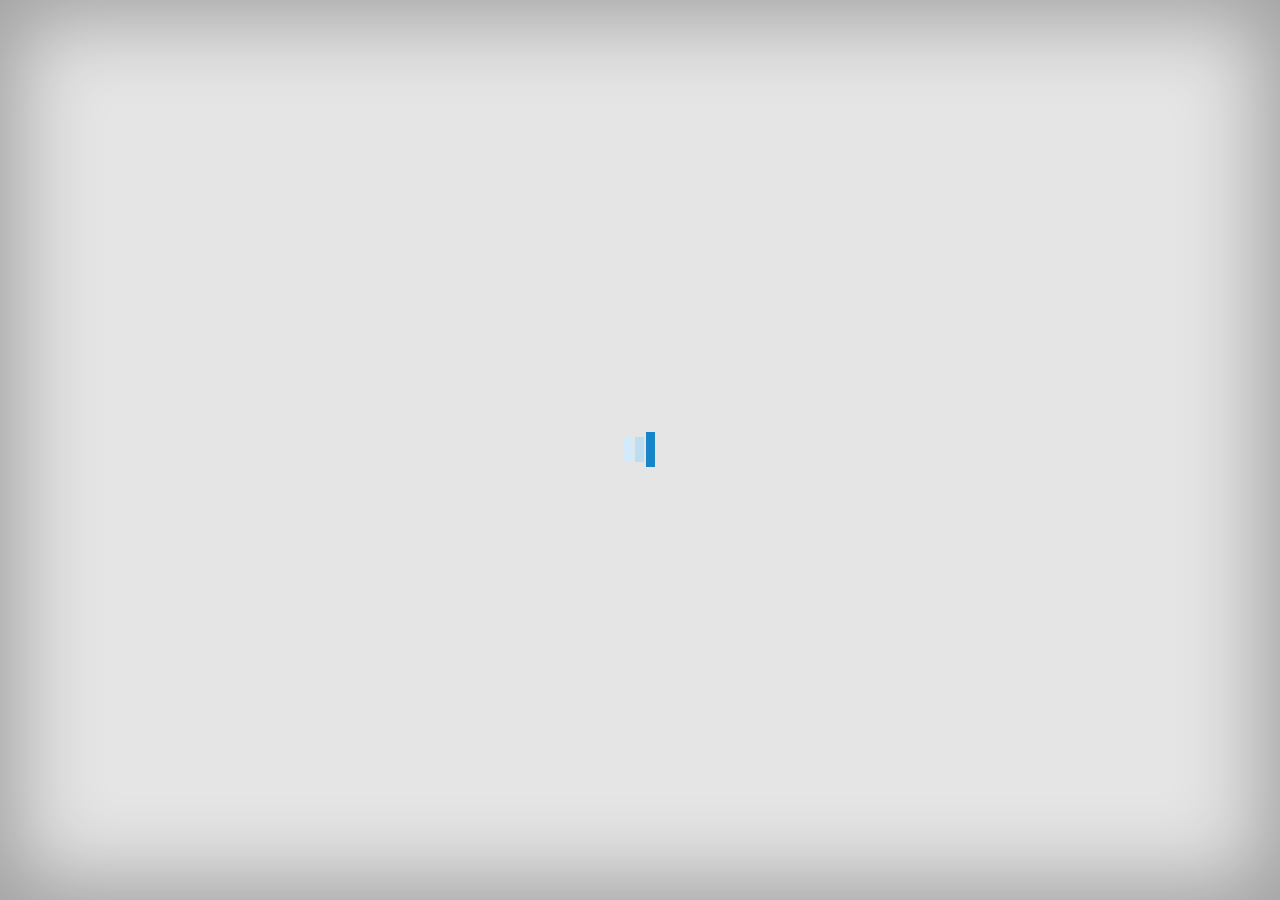
==== index.html @ a1e3194a "Update index.html" ====
<!DOCTYPE html>
<html>
	<head>
		<title></title>
		<meta http-equiv="Content-Type" content="text/html; charset=utf-8">

		<meta name="apple-mobile-web-app-capable" content="yes">
		<meta name="viewport" content="width=device-width, initial-scale=1.0, maximum-scale=1.0, user-scalable=0">

		<meta name="viewport" content="width=device-width">

		<link type="image/ico" rel="shortcut icon" href="resources/tpl/viewer/icons/favicon.ico">
		<link type="image/ico" rel="icon"  href="resources/tpl/viewer/icons/favicon.ico">

		<!--
			To correctly reference your Shortlist in search engine:
			 - create and fill out extensively an ArcGIS Online item that link to your final application
			 - edit the following four tags as well as the title tag above on line 4
		-->
		<meta name="description" content="This story map was created with the Story Map Shortlist application in ArcGIS Online.">

		<!-- Social sharing -->
		<meta property="og:type" content="article"/>
		<meta property="og:title" content="Story Map Shortlist"/>
		<meta property="og:description" content="This story map was created with the Story Map Shortlist application in ArcGIS Online."/>
		<meta property="og:image" content="resources/common/icons/esri-globe.png"/>

		<!--
			This application is released under the Apache License V2.0 by Esri http://www.esri.com/
			Checkout the project repository on GitHub to access source code, latest revision, developer documentation, FAQ and tips
			https://github.com/Esri/shortlist-storytelling-template-js
		-->

		<script type="text/javascript">
			//-------------------------------------------------------------------------------------------
			//	 Application configuration (ignored on ArcGIS Online, Portal and during development)
			//-------------------------------------------------------------------------------------------
			var configOptions = {
				// Enter an application ID created through the Shortlist builder
				appid: "0b8babe5b1224f488c170b7294082798",
				// Optionally to secure Shortlist's access, use an OAuth application ID (example: 6gyOg377fLUhUk6f)
				// User will need to sign-in to access the viewer even if your application is public
				oAuthAppId: "",
				// Optionally to be able to use the appid URL parameter, configure here the list of application author
				//  whose application are allowed to be viewed by this Shortlist deployment
				// This is the Portal username of the Shortlist owner (e.g. ["user1"], ["user1", "user2"])
				authorizedOwners: ["*"]
			};
			// Optionally sharing and proxy URLs can be configured in app/config.js. This is only required
			//  when the webmap is not hosted on ArcGIS Online or a Portal for ArcGIS instance and the application isn't deployed as /home/Shortlist/ or /apps/Shortlist/.
			// Optionally Bing Maps key, Geometry and Geocode service's URLs can be configured in app/config.js. This is only required
			//  if the Organization or Portal for ArcGIS instance default configuration has to be overwritten.
		</script>

		<!--

			Edit below at your own risk

		-->

		<script type="text/javascript">
			var app = {
				version: '2.6.0',
				pathJSAPI: 'https://js.arcgis.com/3.24/'
			};
		</script>
		<noscript>
			<div style="position: fixed; top: 0px; left: 0px; z-index: 3000; height: 100%; width: 100%; background-color: #FFFFFF">
				<p style="margin: 50px">This story map requires JavaScript, but running JavaScript is not currently allowed by your web browser. If you wish to view this story, please enable JavaScript in this browser or try a different browser.</p>
			</div>
		</noscript>

	</head>
	<body class="claro">
		<style>
			#header {
background-color: #a8a875;
background-image: url("resources/pirin_header");
background-repeat: no-repeat;
background-position: left;
}
		</style>

		<!-- Builder top panel is injected here -->
		<div id="builderPanel" class="hide mainViewAboveMap"></div>

		<div class="builder-title-mask"></div>

		<div id="builderQuotes"></div>
		<div id="builderLanding"></div>

		<!-- Header -->
		<div id="header" class="mainViewAboveMap">
			<!-- Desktop header -->
			<div id="headerDesktop" aria-hidden="true">
				<div class="rightArea">
					<div class="linkSocialContainer">
						<button type="button" class="switchBuilder btn btn-xs btn-primary" tabindex="-1"></button>
						<span class="linkContainer"></span>
						<span class="shareBtns">
							<i class="shareIcon blackHover share_facebook icon-facebook-squared" title="Share on Facebook"></i>
							<i class="shareIcon blackHover share_twitter icon-twitter" title="Share on Twitter"></i>
							<i class="shareIcon blackHover share_bitly icon-link" title="Share a short link"></i>
						</span>
					</div>
					<div class="logoContainer">
						<table class="logoContainerInner">
							<tr>
								<td class="logoWrapper">
									<a class="logoLink" target="_blank" tabindex="-1">
										<img class="logoImg"/>
									</a>
								</td>
							</tr>
						</table>
					</div>
				</div>
				<div class="textArea">
					<h1 class="title" tabindex="0"></h1>
					<h2 class="subtitle" tabindex="0"></h2>
				</div>
				<div class="builder-mask"></div>
			</div>
		</div>

		<!-- Tab/bullet navigation bar -->
		<div id="nav-bar" class="mainViewAboveMap"></div>

		<!-- Content -->
		<div id="contentPanel" class="mobileView">
			<div id="mobileBookmarksCon">
				<div id="mobileBookmarksToggle"><p id="mobileBookmarksTogText"></p></div>
				<div id="mobileBookmarksDiv"></div>
			</div>

			<div class="builder builder-content-panel">
				<div class="builder-content-panel-group builder-add">
					<div class="builder-btn"></div>
					<div class="builder-lbl"></div>
				</div>
				<div class="builder-content-panel-group builder-organize">
					<div class="builder-btn"></div>
					<div class="builder-lbl"></div>
				</div>
			</div>

			<div id="mainStagePanel">

				<div id="map">
					<div id="search"></div>
					<div id="viewer-search"></div>
					<!-- For some reason this can't be appended in its own template as part of its own component
							IE does not initialize it properly, so its in index.html-->
					<div id="basemapChooser">
						<div data-dojo-type="dijit/TitlePane" data-dojo-props="closable:false, open:false">
							<div data-dojo-type="dijit/layout/ContentPane" style="width:380px; height:280px; overflow:auto;">
								<div id="basemapGallery" ></div>
							</div>
						</div>
					</div>
				</div>
				<div id="builderLandingOverlay"></div>
				<!--<div id="builderQuotes"></div>-->
				<div id="builderLanding"></div>
			</div>
			<!--<div id="testPanel" class="testPanel"></div>-->

			<!-- Mobile View -->
			<div id="mobileThemeBar">
				<div id="navThemeLeft">
					<div class="detail-btn ion-chevron-left" style="outline: none;"></div>
				</div>
				<div id="navThemeRight">
					<div class="detail-btn ion-chevron-right" style="outline: none;"></div>
				</div>
				<div id="mobileThemeSliderContainer"  class="swiper-container">
					<div id="mobileThemeBarSlider" class="swiper-wrapper"></div>
				</div>
			</div>
			<div id="mobilePaneList">
				<ul id="mobileList" class="mobileTileList" data-role="listview"></ul>
				<div class="noFeature">
					<span class="noFeatureText">
						<!--There are no features within the current map extent.
						Click on the home button to return to the initial extent.-->
					</span>
				</div>
			</div>
			<div id="mobileSupportedLayersView"></div>

			<div id="mobilePaneFader"></div>

	 	</div>

		<!-- Loading -->
		<style>
			#loadingOverlay {
				position: absolute;
				top: 0;
				left: 0;
				z-index: 1100;
				width: 100%;
				height: 100%;
				overflow: hidden;
				background-color: #E5E5E5;
				-webkit-box-shadow: inset 0px 0px 82px 19px rgba(0,0,0,0.3);
				-moz-box-shadow: inset 0px 0px 82px 19px rgba(0,0,0,0.3);
				box-shadow: inset 0px 0px 82px 19px rgba(0,0,0,0.3);
			}

			@keyframes fadein { from { opacity: 0; } to { opacity: 1; } }
			@-moz-keyframes fadein { from { opacity: 0; } to { opacity: 1; } }
			@-webkit-keyframes fadein { from { opacity: 0; } to { opacity: 1; } }
			@-ms-keyframes fadein { from { opacity: 0; } to { opacity: 1; } }
			@-o-keyframes fadein { from { opacity: 0; } to { opacity: 1; } }

			@keyframes fadeout { from { opacity: 1; } to { opacity: 0; } }
			@-moz-keyframes fadeout { from { opacity: 1; } to { opacity: 0; } }
			@-webkit-keyframes fadeout { from { opacity: 1; } to { opacity: 0; } }
			@-ms-keyframes fadeout { from { opacity: 1; } to { opacity: 0; } }
			@-o-keyframes fadeout { from { opacity: 1; } to { opacity: 0; } }

			#loadingOverlay.fadeOut {
				-webkit-animation: fadeout 1.1s;
				-moz-animation: fadeout 1.1s;
				-ms-animation: fadeout 1.1s;
				-o-animation: fadeout 1.1s;
				animation: fadeout 1.1s;
				-webkit-animation-fill-mode:forwards;
				-moz-animation-fill-mode:forwards;
				animation-fill-mode:forwards;
			}

			#loadingIndicator {
				position: fixed;
				top: 50%;
				left: 50%;
				z-index: 1101;
			}

			.loadingIndicator {
				margin-left: -17px;
				margin-top: -20px;
			}

			/*
			 * Inlining of resources/tpl/viewer/font/font/css/fontello.css and animation.css
			 */
			@font-face{font-family:'fontello';src:url(resources/tpl/viewer/font/font/fontello.eot?22851922);src:url(resources/tpl/viewer/font/font/fontello.eot?22851922#iefix) format("embedded-opentype"),url(resources/tpl/viewer/font/font/fontello.woff?22851922) format("woff"),url(resources/tpl/viewer/font/font/fontello.ttf?22851922) format("truetype"),url(resources/tpl/viewer/font/font/fontello.svg?22851922#fontello) format("svg");font-weight:400;font-style:normal}[class^="icon-"]:before,[class*=" icon-"]:before{font-family:"fontello";font-style:normal;font-weight:400;speak:none;display:inline-block;text-decoration:inherit;width:1em;margin-right:.2em;text-align:center;font-variant:normal;text-transform:none;line-height:1em;margin-left:.2em}.icon-spin1:before{content:'\e800'}.icon-link:before{content:'\e801'}.icon-facebook-squared:before{content:'\e802'}.icon-twitter:before{content:'\e803'}.animate-spin{-moz-animation:spin 2s infinite linear;-o-animation:spin 2s infinite linear;-webkit-animation:spin 2s infinite linear;animation:spin 2s infinite linear;display:inline-block}@-moz-keyframes spin{0%{-moz-transform:rotate(0deg);-o-transform:rotate(0deg);-webkit-transform:rotate(0deg);transform:rotate(0deg)}100%{-moz-transform:rotate(359deg);-o-transform:rotate(359deg);-webkit-transform:rotate(359deg);transform:rotate(359deg)}}@-webkit-keyframes spin{0%{-moz-transform:rotate(0deg);-o-transform:rotate(0deg);-webkit-transform:rotate(0deg);transform:rotate(0deg)}100%{-moz-transform:rotate(359deg);-o-transform:rotate(359deg);-webkit-transform:rotate(359deg);transform:rotate(359deg)}}@-o-keyframes spin{0%{-moz-transform:rotate(0deg);-o-transform:rotate(0deg);-webkit-transform:rotate(0deg);transform:rotate(0deg)}100%{-moz-transform:rotate(359deg);-o-transform:rotate(359deg);-webkit-transform:rotate(359deg);transform:rotate(359deg)}}@-ms-keyframes spin{0%{-moz-transform:rotate(0deg);-o-transform:rotate(0deg);-webkit-transform:rotate(0deg);transform:rotate(0deg)}100%{-moz-transform:rotate(359deg);-o-transform:rotate(359deg);-webkit-transform:rotate(359deg);transform:rotate(359deg)}}@keyframes spin{0%{-moz-transform:rotate(0deg);-o-transform:rotate(0deg);-webkit-transform:rotate(0deg);transform:rotate(0deg)}100%{-moz-transform:rotate(359deg);-o-transform:rotate(359deg);-webkit-transform:rotate(359deg);transform:rotate(359deg)}}

		</style>
		<div id="mobileBuilderOverlay"></div>
		<div id="loadingOverlay"></div>
		<div id="loadingIndicator" class="loadingIndicator" role="alert" aria-live="polite">
			<img src="resources/tpl/viewer/icons/loading-light.gif" alt="This story map is loading."/>
		</div>
		<div id="loadingMessage"></div>

		<!-- Share dialog -->
		<div class="modal fade shareDialog" id="shareDialog" role="dialog" data-backdrop="static" tabindex="-1"></div>

		<!-- Builder views are injected here -->
		<div id="builder-views"></div>

		<!-- Fatal error box -->
		<div id="fatalError">
			<table border="0">
				<tr>
					<td width="70px" align="center" id="fatalError-icon"></td>
					<td id="fatalError-msg">
						<b class="error-title"></b>
						<p class="error-msg"></p>
					</td>
				</tr>
			</table>
		</div>

		<script type="text/javascript" src="app/main-config.js"></script>

	</body>
</html>
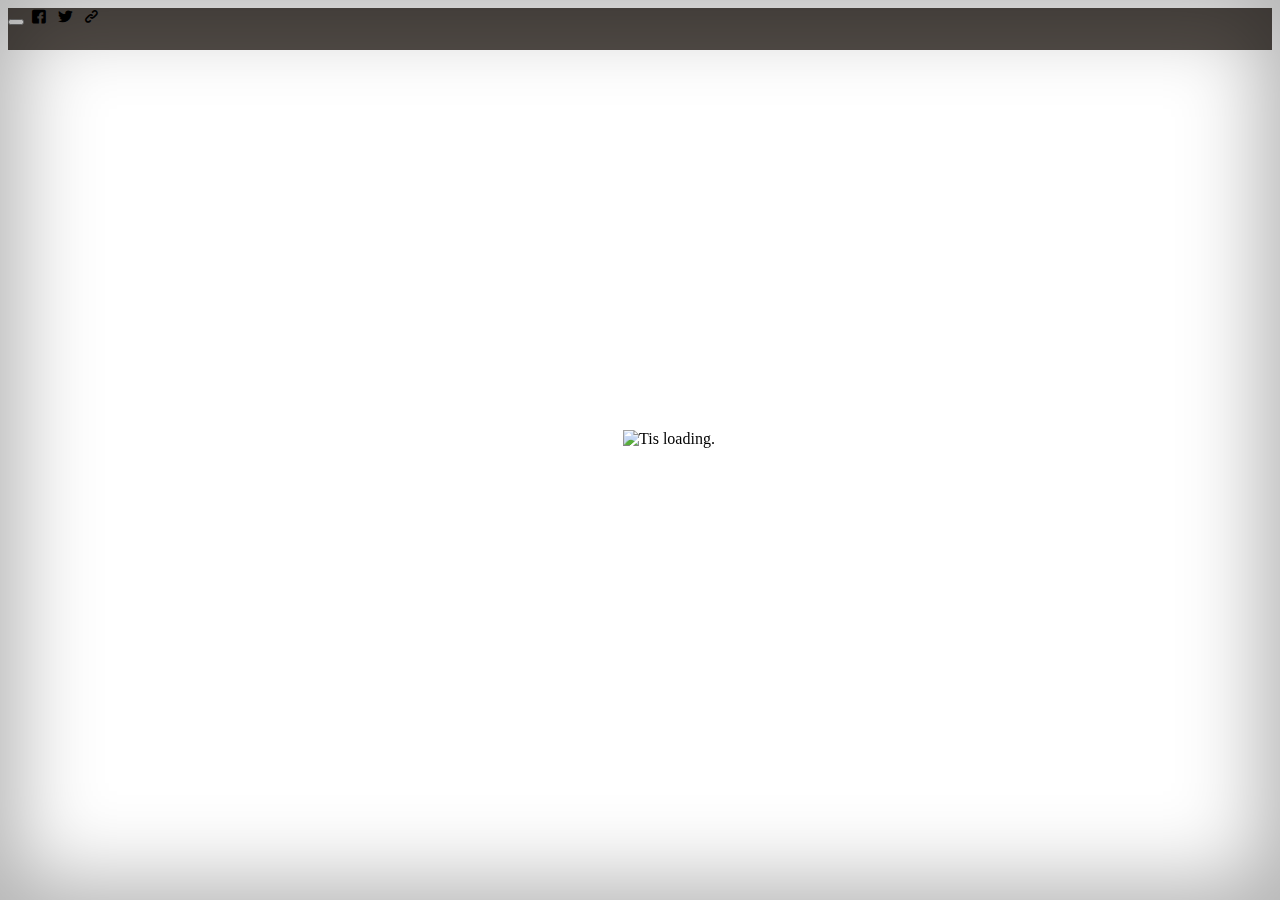
==== commit 5bbf57a0: "Update index.html" ====
--- a/index.html
+++ b/index.html
@@ -69,15 +69,23 @@
 				<p style="margin: 50px">This story map requires JavaScript, but running JavaScript is not currently allowed by your web browser. If you wish to view this story, please enable JavaScript in this browser or try a different browser.</p>
 			</div>
 		</noscript>
-
+		<!-- Add stylesheet for custom legend -->
+		<link rel="stylesheet" type="text/css" href="app/jquery.shortlist-legend.css">
 	</head>
 	<body class="claro">
 		<style>
 			#header {
-background-color: #a8a875;
-background-image: url("resources/pirin_header");
+background-color: #524c47;
+background-image: url("resources/pirin_header_big_heart.png");
 background-repeat: no-repeat;
 background-position: left;
+}
+
+#divStrip { 
+background-color: #524c47; 
+} 
+#paneLeft { 
+background-color: #524c47; 
 }
 		</style>
 
@@ -147,6 +155,18 @@
 			<div id="mainStagePanel">
 
 				<div id="map">
+					<!-- Custom Legend -->
+				<div id="customLegendBtn">
+					<h3>Legend</h3>
+				</div>
+				<div id="customLegend">
+					<ul>
+						<li>Type</li>
+						<li><img alt="legendary" height="137" width="99" src="resources/legend.PNG" /></li>
+					</ul>
+					<!-- Use one unordered list per layer -->					
+				</div>
+				<!-- end Custom Legend -->
 					<div id="search"></div>
 					<div id="viewer-search"></div>
 					<!-- For some reason this can't be appended in its own template as part of its own component
@@ -202,7 +222,7 @@
 				width: 100%;
 				height: 100%;
 				overflow: hidden;
-				background-color: #E5E5E5;
+				background-color: #fffff;
 				-webkit-box-shadow: inset 0px 0px 82px 19px rgba(0,0,0,0.3);
 				-moz-box-shadow: inset 0px 0px 82px 19px rgba(0,0,0,0.3);
 				box-shadow: inset 0px 0px 82px 19px rgba(0,0,0,0.3);
@@ -252,7 +272,7 @@
 		<div id="mobileBuilderOverlay"></div>
 		<div id="loadingOverlay"></div>
 		<div id="loadingIndicator" class="loadingIndicator" role="alert" aria-live="polite">
-			<img src="resources/tpl/viewer/icons/loading-light.gif" alt="This story map is loading."/>
+			<img src="resources/tpl/viewer/icons/loading_boi.gif" alt="Tis loading."/>
 		</div>
 		<div id="loadingMessage"></div>
 
